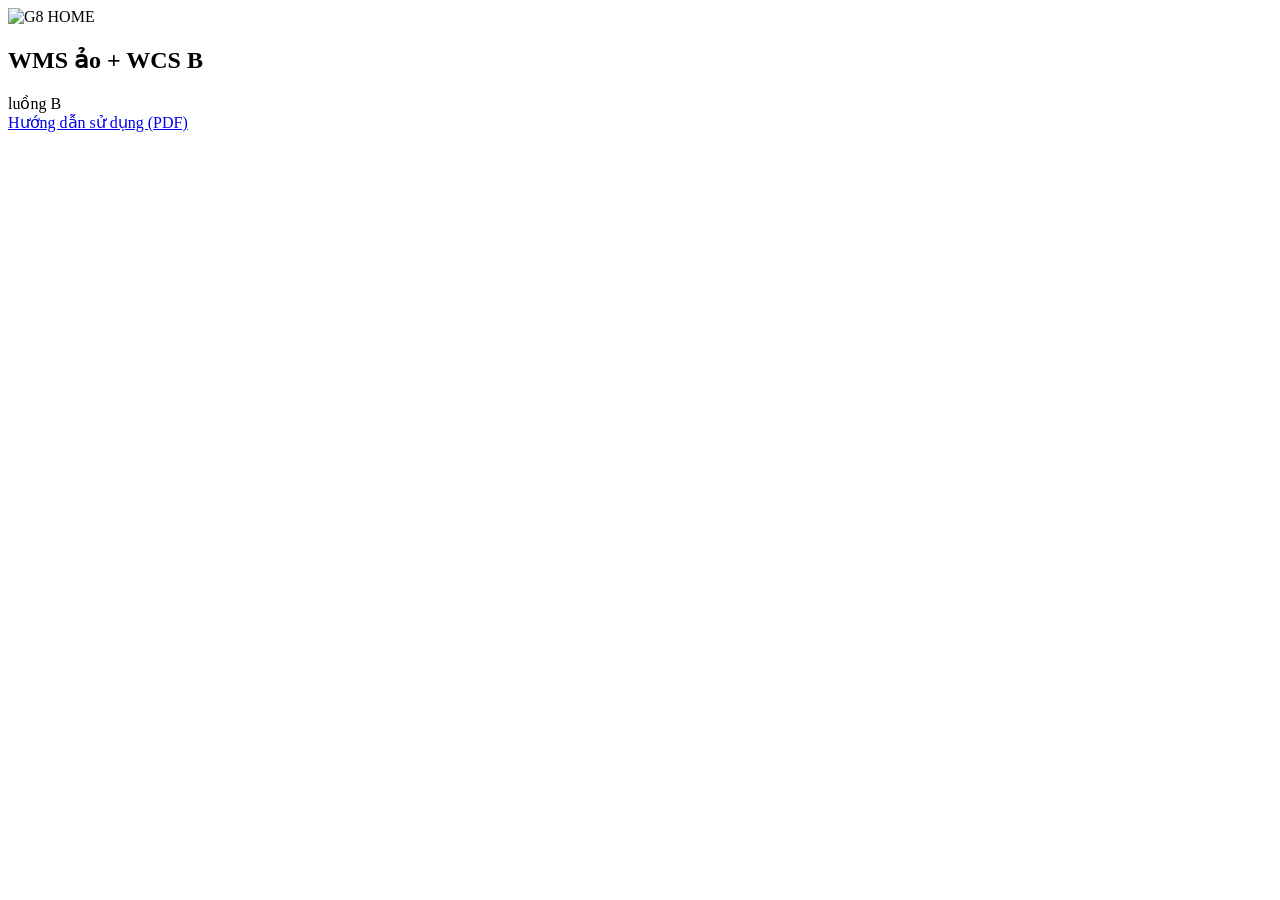
==== g8b/static/index.html @ 6e3d07fa "v0.5.0: site giao dien chung, kho / highbay RAW, danh muc san pham, 4 loai lenh WMS, huong dan PDF -" ====
<!doctype html>
<html lang="vi"><head><meta charset="utf-8"><meta name="viewport" content="width=device-width, initial-scale=1">
<title>G8 luồng B</title><link rel="stylesheet" href="/static/style.css"><link rel="icon" href="/static/logo.png"></head>
<body>
<div class="app">
  <aside><div class="brand"><img class="logo" src="/static/logo.png" alt="G8 HOME"></div>
    <h1>WMS ảo + WCS B</h1><div class="ver" id="ver">luồng B</div>
    <a class="p help" href="/huong-dan" target="_blank" rel="noopener">Hướng dẫn sử dụng (PDF)</a>
    <nav id="tabs" style="margin-top:12px"></nav><div class="conn" id="conn"></div></aside>
  <main id="main"></main>
</div>
<div id="toast"></div>
<script src="/static/common.js"></script>
<script src="/static/wms.js"></script>
<script src="/static/wcs.js"></script>
<script>
{ const th = new URLSearchParams(location.search).get('theme'); if (th) document.documentElement.dataset.theme = th; }
group('overview', 'Tổng quan');
group('order', 'Đặt lệnh');
group('track', 'Theo dõi kho (WMS)');
group('control', 'Robot & trạm (WCS)');
group('catalog', 'Danh mục');
group('system', 'Hệ thống');

async function conn() {
  const [w, c] = await Promise.all([api(W('/api/config')).catch(() => ({})), api(C('/api/status')).catch(() => ({}))]);
  $('#ver').textContent = `WMS ${w.version ? 'v' + w.version : '–'} · WCS ${c.version ? 'v' + c.version : '–'}`;
  $('#conn').innerHTML = `WMS ảo ${status(!!w.version, 'Chạy', 'Không kết nối')}<br>WCS B ${status(!!c.version, 'Chạy', 'Không kết nối')}<br>RCS ${status(c.rcs_ok)}`;
}
conn(); setInterval(conn, 5000);
loadWmsCfg().finally(() => startSite('w_dash'));
</script>
</body></html>
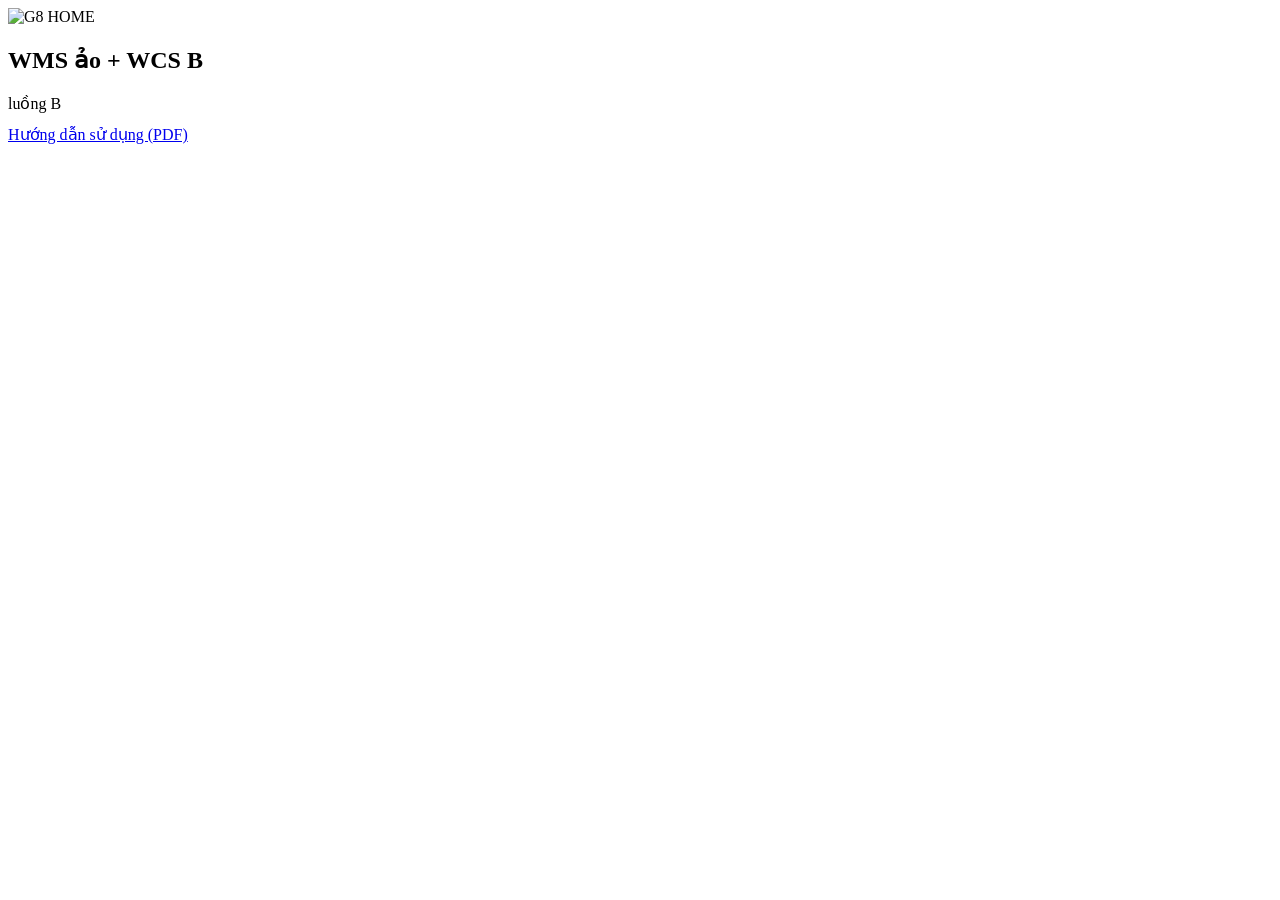
==== commit a47468f1: "v0.6.0: 3 file bat (install / run / update), site cong 5510, giao dien nen sang, o ke vien mau - ins" ====
--- a/g8b/static/index.html
+++ b/g8b/static/index.html
@@ -1,12 +1,12 @@
 <!doctype html>
-<html lang="vi"><head><meta charset="utf-8"><meta name="viewport" content="width=device-width, initial-scale=1">
+<html lang="vi" data-theme="light"><head><meta charset="utf-8"><meta name="viewport" content="width=device-width, initial-scale=1">
 <title>G8 luồng B</title><link rel="stylesheet" href="/static/style.css"><link rel="icon" href="/static/logo.png"></head>
 <body>
 <div class="app">
   <aside><div class="brand"><img class="logo" src="/static/logo.png" alt="G8 HOME"></div>
     <h1>WMS ảo + WCS B</h1><div class="ver" id="ver">luồng B</div>
-    <a class="p help" href="/huong-dan" target="_blank" rel="noopener">Hướng dẫn sử dụng (PDF)</a>
-    <nav id="tabs" style="margin-top:12px"></nav><div class="conn" id="conn"></div></aside>
+    <nav id="tabs" style="margin-top:12px"></nav><div class="conn" id="conn"></div>
+    <a class="p help" href="/huong-dan" target="_blank" rel="noopener">Hướng dẫn sử dụng (PDF)</a></aside>
   <main id="main"></main>
 </div>
 <div id="toast"></div>
@@ -14,7 +14,6 @@
 <script src="/static/wms.js"></script>
 <script src="/static/wcs.js"></script>
 <script>
-{ const th = new URLSearchParams(location.search).get('theme'); if (th) document.documentElement.dataset.theme = th; }
 group('overview', 'Tổng quan');
 group('order', 'Đặt lệnh');
 group('track', 'Theo dõi kho (WMS)');
